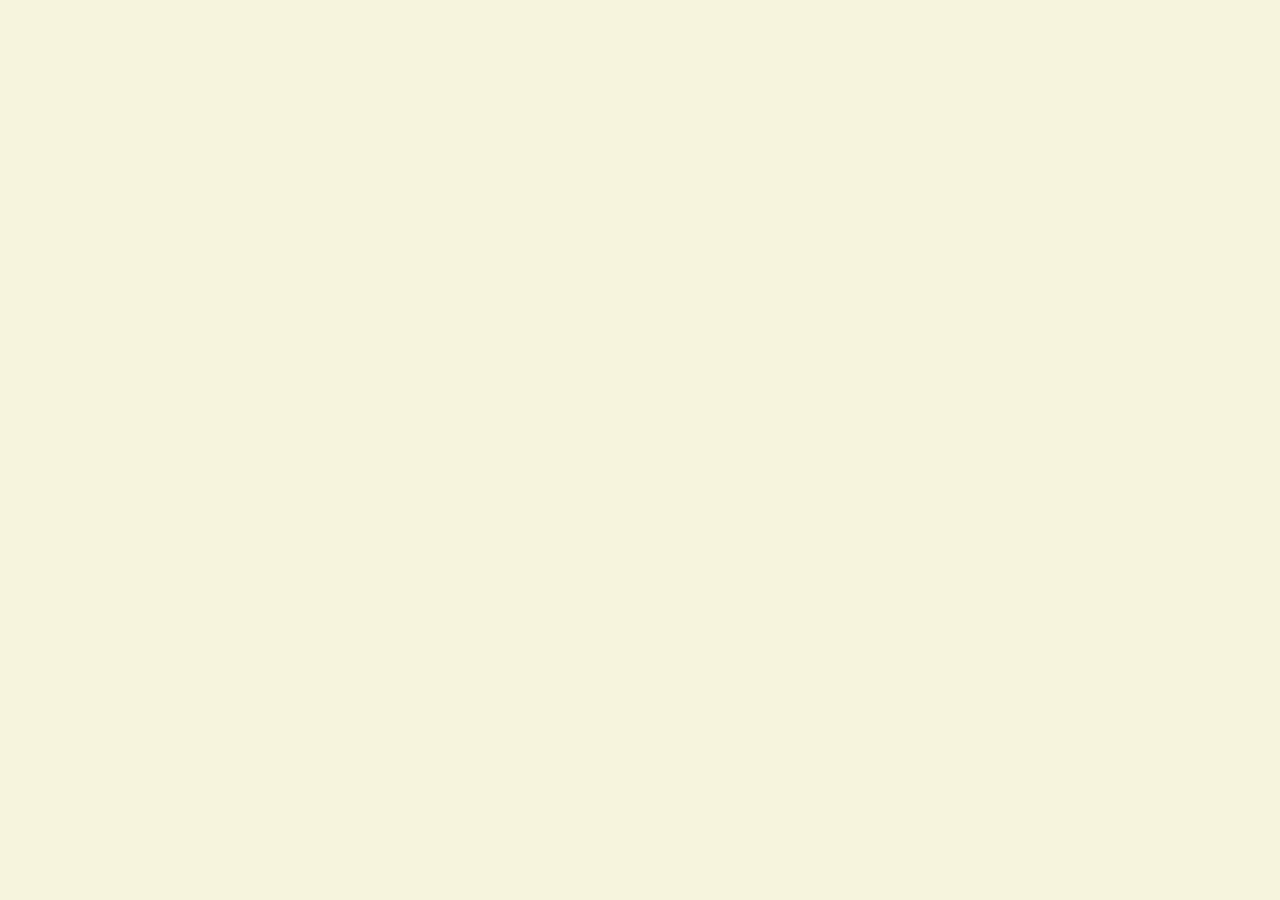
==== Web Standard/Canvas/Sample/Sample1_1/index.html @ d45e9a36 "Create Sample1_1" ====
<!DOCTYPE html>
<html lang="en">
<head>
    <meta charset="UTF-8">
    <meta name="viewport" content="width=device-width, initial-scale=1.0">
    <link rel="stylesheet" href="./style.css">
    <title>Sample1</title>
</head>
<body>
    <script src="./main.js"></script>
</body>
</html>
---- Web Standard/Canvas/Sample/Sample1_1/style.css ----
* {
    outline: 0;
    margin: 0;
    padding: 0;
}

html {
    width: 100%;
    height: 100%;
}

body {
    width: 100%;
    height: 100%;
    overflow: hidden;
    background-color: beige;
}
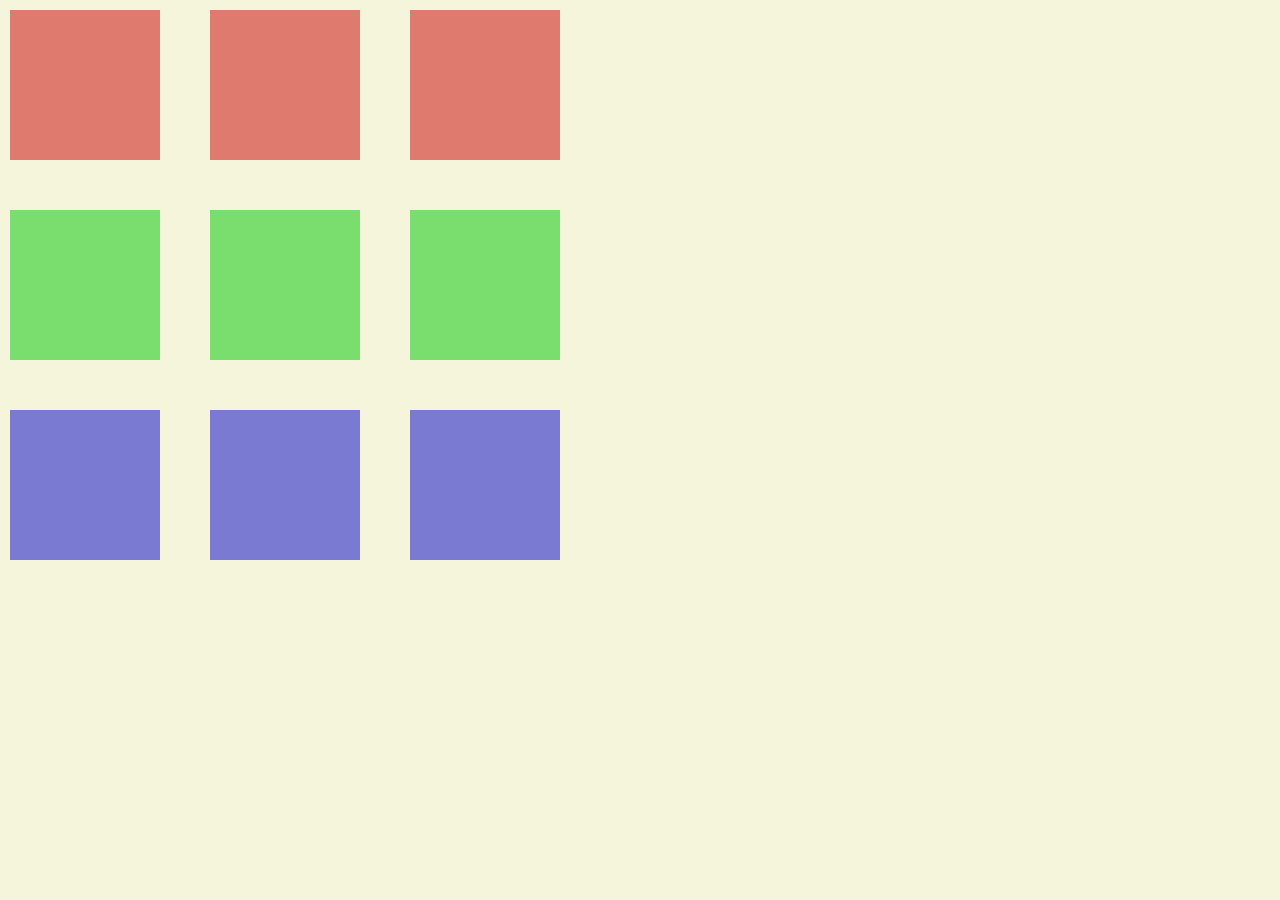
==== commit eb21accf: "Draw Rectangle" ====
--- a/Web Standard/Canvas/Sample/Sample1_1/index.html
+++ b/Web Standard/Canvas/Sample/Sample1_1/index.html
@@ -4,7 +4,7 @@
     <meta charset="UTF-8">
     <meta name="viewport" content="width=device-width, initial-scale=1.0">
     <link rel="stylesheet" href="./style.css">
-    <title>Sample1</title>
+    <title>Sample1_1</title>
 </head>
 <body>
     <script src="./main.js"></script>
